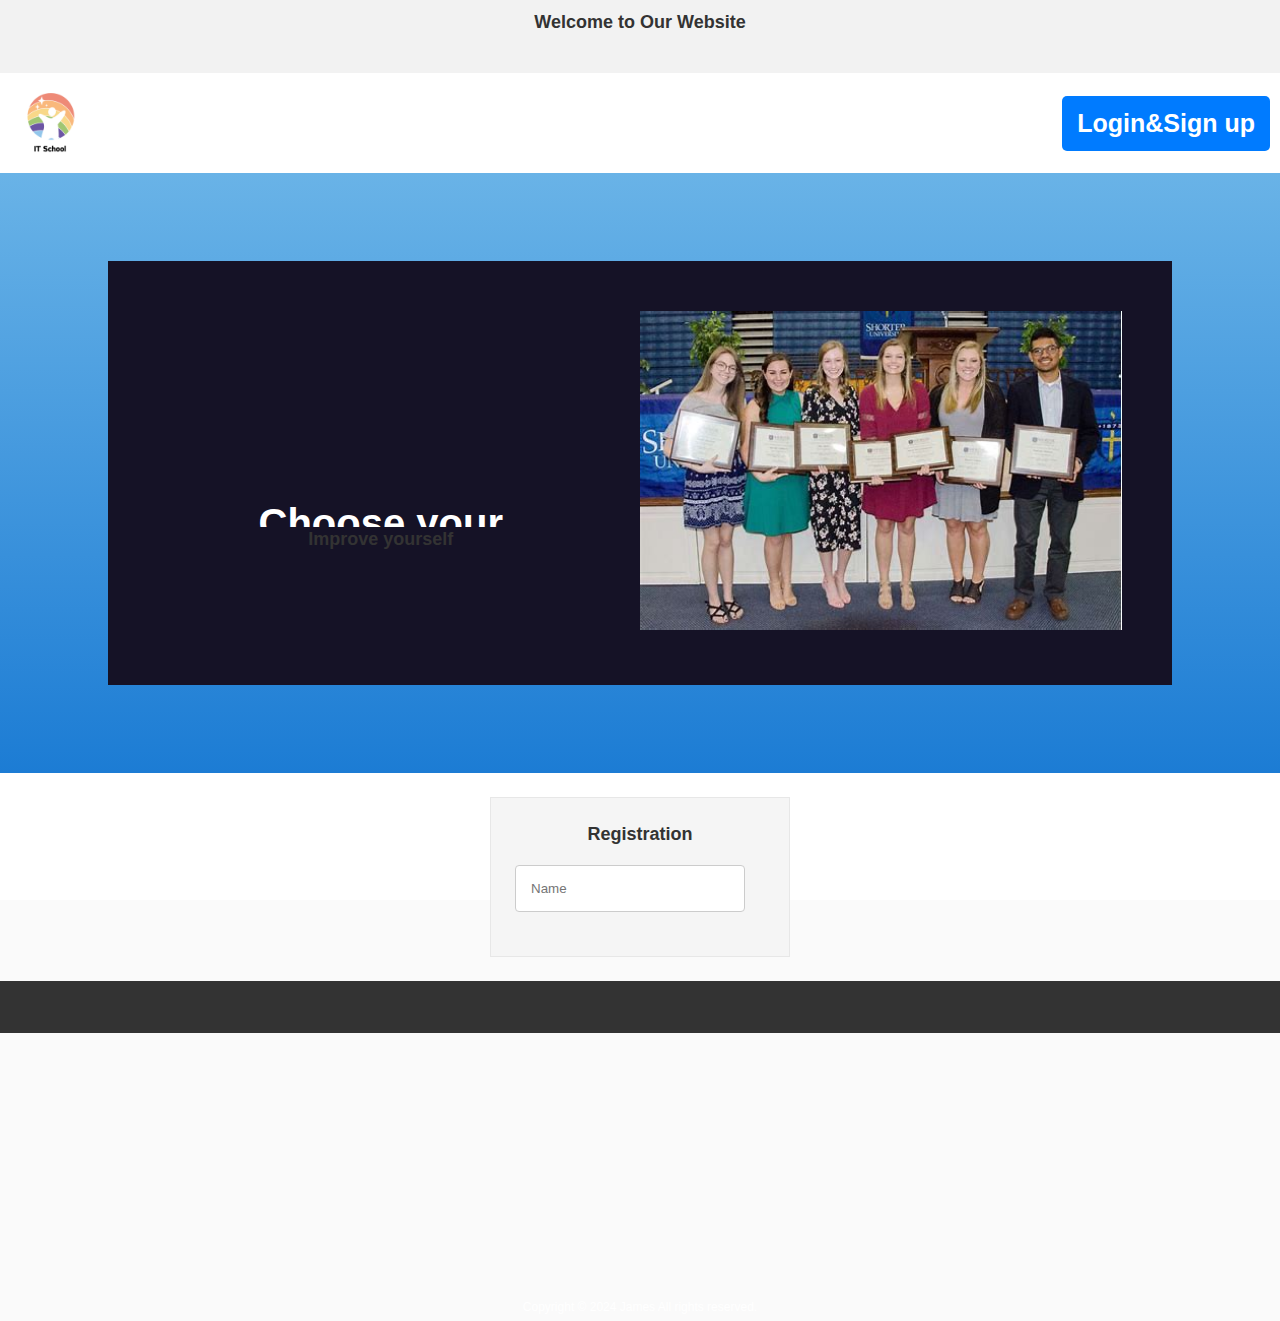
==== index.html @ a983411c "Update index.html" ====
<!DOCTYPE html>  
<html lang="en">  
<head>  
    <meta charset="UTF-8">  
    <meta name="viewport" content="width=device-width, initial-scale=1.0">  
    <title>Home Page</title>  
    <link rel="stylesheet" href="U.css"> <!-- Link to style file -->  
</head>  
<body>   
    <!-- Banner -->
    <div id="website-banner" style="background-color: #f2f2f2; padding: 10px; text-align: center;">
        <h2>Welcome to Our Website</h2>
        <p>Explore our courses and become an expert today!</p>
    </div>
    <div class="logo-account">
        <!-- Image -->
        <img src="1.png" alt="Descriptive text for the image" style="width: 100px; height: 100px; position: relative; top: 0; left: 0; margin: 0;">
        <!-- Login Link -->
        <a href="login.html" class="login-link">Login&Sign up</a>
        <!-- Navigation -->
    </div>
    <nav>

    </nav>
    <!-- Hero Banner -->
    <div class="hero-banner">
        <div class= 'container-2'>
            <div class="container_content">
            <div class="container_content_inner">
            <div class="title">
                <h1>Choose your courses</h1>
                
            </div>
            <div class="par">
                <h2>Improve yourself</h2>
            </div>
            <div class="btns">
                <a href="login.html" class="login-link">Login&Sign up</a>
            </div>
            </div>
            </div>
            <div class="container_outer_img">
            <div class="img-inner">
            <img src='e.jpg'  alt="" class="container_img"/>
                </div>
                </div>
            </div>
            <div class="overlay"></div>
    </div>
    <!-- Registration Form -->
    <div class="registration-form">
        <h2>Registration</h2>
        <form action="your-server-endpoint" method="post">
            <input type="text" id="name" name="name" placeholder="Name" required>
        </form>
    </div>
    <!-- Footer -->
    <footer>
        <p>Copyright &copy; 2024 James All rights reserved.</p>
    </footer>
    <!-- External JavaScript File -->
    <script src="document.js"></script>
    <script src="login-1.js"></script>
</body>  
</html>
---- U.css ----
/' James RenHuiayuan 223190623 '/
body {
  font-family: Arial, sans-serif;
  margin: 0;
  padding: 0;
  min-height: 100vh;
  display: flex;
  flex-direction: column;
}

header, footer {
  background-color: #333;
  color: white;
  text-align: center;
  padding: 1em;
}

.cart-container {
  flex: 1;
  width: 80%;
  margin: 0 auto;
}

.cart-items {
  background-color: #f2f2f2;
  border-collapse: collapse;
  width: 100%;
  margin-bottom: 20px;
}

.cart-items th, .cart-items td {
  border: 1px solid #ddd;
  padding: 12px;
  text-align: left;
}

.cart-items th {
  background-color: #4CAF50;
  color: white;
}

.cart-items tbody tr:nth-child(odd) {
  background-color: #f9f9f9;
}

.button {
  background-color: #4CAF50;
  border: none;
  color: white;
  padding: 12px 24px;
  text-decoration: none;
  cursor: pointer;
  border-radius: 4px;
}

.shopping-cart {
  margin-top: 20px;
}

.total {
  font-weight: bold;
  font-size: 18px;
  margin-bottom: 10px;
}

.shopping-cart table td {
  padding-right: 20px;
}

footer {
  flex-shrink: 0;
}
nav ul {
list-style: none;
padding: 0;
margin: 0;
}

nav ul li {
display: inline-block;
position: relative;
}

nav ul li a {
display: block;
padding: 10px 20px;
text-decoration: none;
color: #333;
}
nav{
  background-color: grey;
}
.dropdown-menu {
display: none;
position: absolute;
background-color: #fff;
box-shadow: 0 2px 5px rgba(0,0,0,0.1);
}

.dropdown-menu li {
display: block;
}

.dropdown:hover .dropdown-menu {
display: block;
}
.registration-form {
  max-width: 300px;
  margin: 2em auto;
  padding: 2em;
  background: #f5f5f5;
  border: 1px solid #e7e7e7;
  text-align: center;
}

.registration-form h2 {
  margin-bottom: 1em;
}

form {
  display: flex;
  flex-direction: column;
}

input[type="text"] {
  padding: 0.5em;
  margin-bottom: 1em;
  border: 1px solid #ddd;
  border-radius: 4px;
}

button {
  background-color: #5cb85c;
  color: white;
  border: none;
  padding: 0.5em;
  border-radius: 4px;
  cursor: pointer;
}

button:hover {
  background-color: #4cae4c;
}

.search-section, .instructor-callout, .learn-daily {
  margin-bottom: 2em;
  padding: 1em;
  background: #f5f5f5;
  border: 1px solid #e7e7e7;
}

.course {
  background-color: #f7f7f7;
  border: 1px solid #ddd;
  padding: 10px;
  margin: 0 10px; /* Add spacing between courses */
  border-radius: 5px;
  box-shadow: 0 2px 5px rgba(0,0,0,0.2);
  text-align: center;
}
.course:first-child {
  margin-left: 0; /* Remove left margin for the first course */
}
.course:last-child {
  margin-right: 0; /* Remove right margin for the last course */
}
.course h3 {
  margin: 0;
  padding-bottom: 5px;
}
.add-to-cart {
  background-color: #5cb85c;
  color: white;
  padding: 5px 10px;
  text-decoration: none;
  display: inline-block;
  margin-top: 5px;
}
.add-to-cart:hover {
  background-color: #4cae4c;
  cursor: pointer;
}
.container {
  display: flex;
  justify-content: center; /* Center the courses container */
  flex-wrap: nowrap; /* Ensure items stay on the same line */
  padding: 0;
}

.about-us {
  text-align: center;
  margin-top: 20px;
}

.about-us h2 {
  color: #333;
}

.about-us p {
  max-width: 800px;
  margin: auto;
  padding: 1em;
  line-height: 1.6;
}

/* Add to your existing CSS */

article {
  margin-bottom: 2em;
  padding: 1em;
  background: #f5f5f5;
  border: 1px solid #e7e7e7;
}

article h3 {
  color: #333;
  margin-bottom: 0.5em;
}

.contact-info {
  text-align: center;
  background-color: #e9ecef;
}

/* Style the paragraphs within the articles */
article p {
  line-height: 1.6;
  color: #333;
}

/* Style the "Get in Touch" section */
.contact-info h3 {
  text-align: center;
  color: #007bff;
}




/* Add to your existing CSS */

.projects-container {
  display: flex;
  flex-wrap: wrap;
  justify-content: center;
  gap: 20px;
  padding: 20px;
}

.project {
  flex: 1;
  min-width: 300px;
  max-width: 350px;
  border: 1px solid #ddd;
  border-radius: 5px;
    padding: 15px;
    background-color: #fff;
    box-shadow: 0 2px 5px rgba(0,0,0,0.1);
}

.project-image {
  max-width: 100%;
  height: auto;
  border-radius: 4px;
  margin-bottom: 10px;
}

.btn {
  display: inline-block;
  background-color: #4CAF50;
  color: white;
  padding: 10px 15px;
  text-decoration: none;
  border-radius: 5px;
  cursor: pointer;
  transition: background-color 0.3s ease;
}

.btn:hover {
  background-color: #45a049;
}

/* Responsive design */
@media (max-width: 768px) {
  .project {
    max-width: 100%;
  }
}
.container {
            max-width: 960px;
            margin: 20px auto;
            padding: 0 20px;
        }
        section {
            margin-bottom: 40px;
        }
        h2 {
            color: #333;
        }
        p {
            line-height: 1.6;
        }
.banner {
            overflow: hidden;
            position: absolute;
            top: 50%;
            left: 50%;
            transform: translate(-50%, -50%); /* 使用transform居中 */
            width: 80%; /* Adjusted width */
            height: 100%; /* Adjusted height */
        }

        .banner-image {
            width: 100%;
            height: 100%;
            display: block;
            position: absolute;
            left: 0;
            top: 0;
            animation: slide 1.6s ease-in-out infinite;
        }

        @keyframes slide {
            0%, 100% {
                transform: translateX(0);
            }
            45% {
                transform: translateX(-100%);
            }
        }


* {
    margin: 0;
    padding: 0;
    box-sizing: border-box; /* Add this to include padding and border in the element's total width and height */
  }
  /* General body styling */
  body {
    background-color: #fafafa;
    font-size: 12px;
    line-height: 1.4; /* Improves text readability */
  }
  
  /* Container for centered content */
  #div2 {
    width: 1080px;
    margin: 0 auto; /* Centers the div horizontally */
  }
  
  /* Page section styling */
  .page1 {
    background-color: wheat;
    padding: 20px 0;
    text-align: center; /* Centers the user1 div horizontally */
    height:750px;
  }
  
  /* User login container styling */
  .user1 {
    width: 400px;
    background-color: grey;
    margin: 20px auto; /* Centers the div horizontally and adds margin */
    padding: 20px; /* Adds padding inside the user1 div */
    box-shadow: 0 2px 4px rgba(0, 0, 0, 0.1); /* Adds a subtle shadow for depth */
    border-radius: 4px; /* Rounds the corners of the user1 div */
  }
  
  /* User login title styling */
  .user1 h3 {
    font-size: 18px;
    font-weight: bold;
    border-bottom: 1px solid #ddd;
    padding-bottom: 10px; /* Adds space below the title */
    margin-bottom: 20px; /* Adds space below the title */
  }
  
  /* User input field styling */
  .user3 {
    margin-bottom: 15px; /* Adds space below each input group */
    position: relative; /* Needed for the pseudo-element positioning */
  }
  
  /* Style the labels inside the user3 div, hide them visually but keep them accessible */
  .user3 .item-lable {
    position: absolute;
    left: 10px;
    top: 50%;
    transform: translateY(-50%);
    color: #999;
  }
  
  /* Style the input fields */
  .user3 .item-content {
    border: 1px solid #bdbdbd;
    width: 100%; /* Make the input take the full width */
    height: 40px; /* Adjust input height */
    font-size: 15px;
    padding: 0 10px; /* Padding inside the input field */
    border-radius: 4px; /* Rounds the corners of the input field */
  }
  
  /* Submit button styling */
  .submit {
    display: block;
    width: 100%;
    height: 40px;
    background-color:green;
    text-align: center;
    font-size: 20px;
    color: white;
    line-height: 40px;
    border: none; /* Removes the default border */
    border-radius: 4px; /* Rounds the corners of the button */
    cursor: pointer; /* Changes the cursor to a pointer when hovering over the button */
    margin-top: 20px; /* Adds space above the button */
  }
  
  /* Link styling */
  .link-item a {
    color: black;
    text-decoration: none;
    margin-left: 10px; /* Adds space between links */
  }
  
  /* Hover effect for links */
  .link-item a:hover {
    text-decoration: underline;
  }







        * {
  margin: 0;
  padding: 0;
  box-sizing: border-box;
}

:root {
  --secondary-color: #151226;
  --contrast-color: white;
}
.overlay {
  position: absolute;
  top: 0;
  left: 0;
  right: 0;
  bottom: 0;
  height: 100%;
  z-index: -10;
  background-color: var(--contrast-color);
}

.container-2 {
  display: flex;
  justify-content: space-around;
  align-items: center;
  color: #fff;
  animation: expand .8s ease forwards;
  background-color: var(--secondary-color);
  position: relative;
  font-family: -apple-system, BlinkMacSystemFont, 'Segoe UI', Roboto, Oxygen, Ubuntu, Cantarell, 'Open Sans', 'Helvetica Neue', sans-serif;
  transition: all .8s ease;
}

.container_content {
 width: 50%;
}

.container_content_inner {
  width: 80%;
  margin-left: 80px;
}

.container_outer_img {
  margin: 50px;
  width: 50%;
  overflow: hidden;
}   
    
.container_img {
  width: 100%;
  animation: slideIn 1.5s ease-in-out forwards;
}

.par {
  height: auto;
  overflow: hidden;
}

p{
  line-height: 28px;
  transform: translateY(300px);
  animation: slideUp .8s ease-in-out forwards .8s;
}

.btns {
  height: 100%;
  position: relative;
  width: 150px;
  overflow: hidden;
}

.btns_more {
  background: transparent;
  border: 1px solid var(--contrast-color);
  border-radius: 50px;
  padding: 8px 12px;
  color: #BF307F;
  font-size: 16px;
  text-transform: uppercase;
  position: relative;
  margin-top: 15px;
  outline: none;
  transform: translateY(50px);
  animation: slideUp .8s ease-in-out  forwards 1s;
}

.title {
  overflow: hidden;
  height: auto;
}

h1 {
    font-size: 40px;
    color: var(--contrast-color);
    margin-bottom: 20px;
    transform: translateY(100px);
    animation: slideUp .8s ease forwards .5s;
}

@keyframes slideIn {
  0% {
    transform: translateX(500px) scale(.2);
  }
  100% {
    transform: translateX(0px) scale(1);
  }
}

@keyframes slideUp {
  0% {
    transform: translateY(300px);
  }
  100% {
    transform: translateY(0px);
  }
}

@keyframes expand {
  0% {
    transform: translateX(1400px);
  }
  100% {
    transform: translateX(0px);
  }
}







.header-content {
  display: flex;
  align-items: center;
}

.login-link {
    background-color: #007bff;
    color: white;
    padding: 10px 15px;
    text-decoration: none;
    border-radius: 5px;
    font-weight: bolder; /* Changed from font-size to font-weight */
    position: absolute;
    right: 10px; /* Positions the link 10 pixels from the right edge of the page */
    font-size: 25px; /* Sets the font size */
}

/* Hover effect for the login link */
.login-link:hover {
    background-color: #0056b3; /* Darker background on hover */
    text-decoration: none; /* Ensures no underline on hover */
}

/* Clearfix for the nav to ensure it only contains its child elements' margins, not its own */
nav:after {
    content: "";
    display: table;
    clear: both;
}









.hero-banner {
    width: 100%;
    height: 600px;
    background: linear-gradient(to bottom, #69b3e7, #1c7cd4);
    display: flex;
    justify-content: center;
    align-items: center;
    text-align: center;
    color: white;
  }
.hero-banner img {
    max-width: 100%;
    height: auto;
  }
.hero-text {
    margin: 0 20px;
  }
  .hero-btn {
    display: inline-block;
    padding: 10px 20px;
    background-color: #f66d22;
    color: white;
    text-decoration: none;
    border-radius: 5px;
    transition: background-color 0.3s ease;
  }
.hero-btn:hover {
    background-color: #e55b00;
}




.calculator {
    background-color: #ffffff;
    border-radius: 5px;
    box-shadow: 0 4px 6px rgba(0, 0, 0, 0.1);
    width: 300px;
    margin-left: 35%;
    margin-top: 150px;
}

#display {
    width: 100%;
    height: 80px;
    text-align: right;
    font-size: 3em;
    padding: 0 20px;
    border: none;
}

.buttons {
    display: grid;
    grid-template-columns: repeat(4, 1fr);
    grid-gap: 10px;
    padding: 20px;
}


button:hover {
    background-color: #d0d0d0;
}



        #todo-app {
    width: 300px;
    margin: auto;
    padding: 20px;
    box-shadow: 0 0 10px rgba(0, 0, 0, 0.1);
}

#task-list {
    list-style: none;
    padding: 0;
}

#task-list li {
    margin: 10px 0;
    background: #f9f9f9;
    border: 1px solid #ddd;
    padding: 10px;
    cursor: pointer;
}

#task-list li.completed {
    text-decoration: line-through;
    color: #ccc;
}

    body { font-family: Arial, sans-serif; }
    .form-container { max-width: 600px; margin: auto; padding: 20px; }
    .form-group { margin-bottom: 15px; }
    label { display: block; margin-bottom: 5px; }
    input[type="text"],
    input[type="email"],
    select { width: 100%; padding: 10px; margin-bottom: 10px; }
    .error { color: red; }
    button { padding: 10px 20px; cursor: pointer; }
/* Styling for the cookieInfo div */
#cookieInfo {
  background-color: white;
  padding: 30px;
  border-radius: 8px;
  box-shadow: 0 4px 8px rgba(0, 0, 0, 0.1);
  max-width: 350px;
  margin: auto;
  text-align: center;
}

/* Styling for labels */
label {
  display: block;
  margin-bottom: 5px;
  font-weight: 500;
  color: #333;
}

/* Styling for input fields */
input[type="text"],
input[type="password"] {
  width: calc(100% - 20px);
  padding: 15px;
  margin-bottom: 20px;
  border: 1px solid #ccc;
  border-radius: 4px;
  transition: border-color 0.3s ease;
}

input[type="text"]:focus,
input[type="password"]:focus {
  outline: none;
  border-color: #007bff;
}

/* Styling for buttons */
button {
  padding: 10px 20px;
  margin: 5px 0;
  border: none;
  border-radius: 4px;
  background-color: #007bff;
  color: white;
  cursor: pointer;
  transition: background-color 0.3s ease;
}

button:hover {
  background-color: #0056b3;
}

/* Additional styling for the second button */
button:last-of-type {
  background-color: #ffc107;
}

button:last-of-type:hover {
  background-color: #e0a800;
}

/* Align buttons in a row */
#cookieInfo button {
  display: inline-block;
  margin-right: 10px;
}

#cookieInfo button:last-of-type {
  margin-right: 0;
}


    .logo-account {
    display: flex;          /* Enable flex context */
    align-items: center;    /* Vertically center the content */
    justify-content: space-between; /* Place the items with space between them */
    }
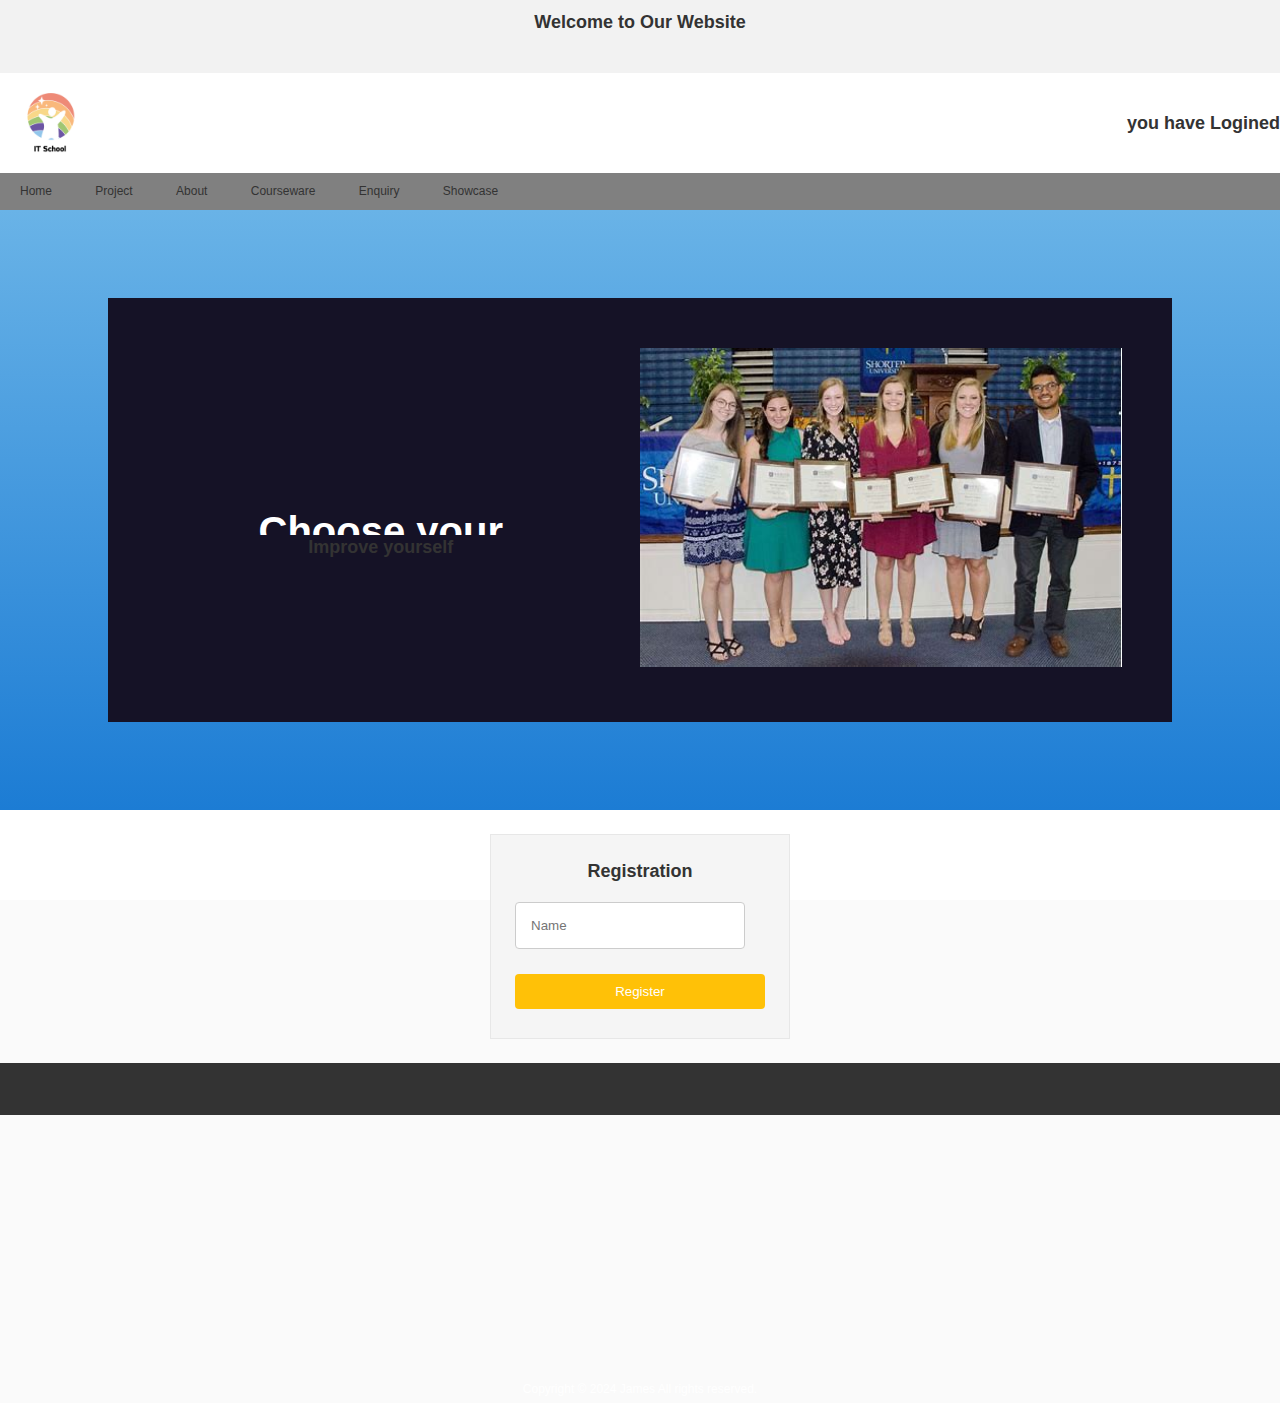
==== commit 211078f5: "Update and rename index-1.html to index.html" ====
--- a/index.html
+++ b/index.html
@@ -16,11 +16,25 @@
         <!-- Image -->
         <img src="1.png" alt="Descriptive text for the image" style="width: 100px; height: 100px; position: relative; top: 0; left: 0; margin: 0;">
         <!-- Login Link -->
-        <a href="login.html" class="login-link">Login&Sign up</a>
+        <h2>you have Logined</h2>
         <!-- Navigation -->
     </div>
     <nav>
-
+        <ul>
+            <li><a href="index.html">Home</a></li>
+            <li class="dropdown">
+                <a href="#">Project</a>
+                <ul class="dropdown-menu">
+                    <li><a href="page2.html">Project 1</a></li>
+                    <li><a href="page3.html">Project 2</a></li>
+                    <li><a href="page1.html">Project 3</a></li>
+                </ul>
+            </li>
+            <li><a href="page6.html">About</a></li>
+            <li><a href="page9.html">Courseware</a></li>
+            <li><a href="page8.html">Enquiry</a></li>
+            <li><a href="page7.html">Showcase</a></li>
+        </ul>
     </nav>
     <!-- Hero Banner -->
     <div class="hero-banner">
@@ -35,7 +49,7 @@
                 <h2>Improve yourself</h2>
             </div>
             <div class="btns">
-                <a href="login.html" class="login-link">Login&Sign up</a>
+            <button class='btns_more'> See more </button>
             </div>
             </div>
             </div>
@@ -52,6 +66,7 @@
         <h2>Registration</h2>
         <form action="your-server-endpoint" method="post">
             <input type="text" id="name" name="name" placeholder="Name" required>
+            <button type="submit">Register</button>
         </form>
     </div>
     <!-- Footer -->
@@ -60,6 +75,5 @@
     </footer>
     <!-- External JavaScript File -->
     <script src="document.js"></script>
-    <script src="login-1.js"></script>
 </body>  
 </html>
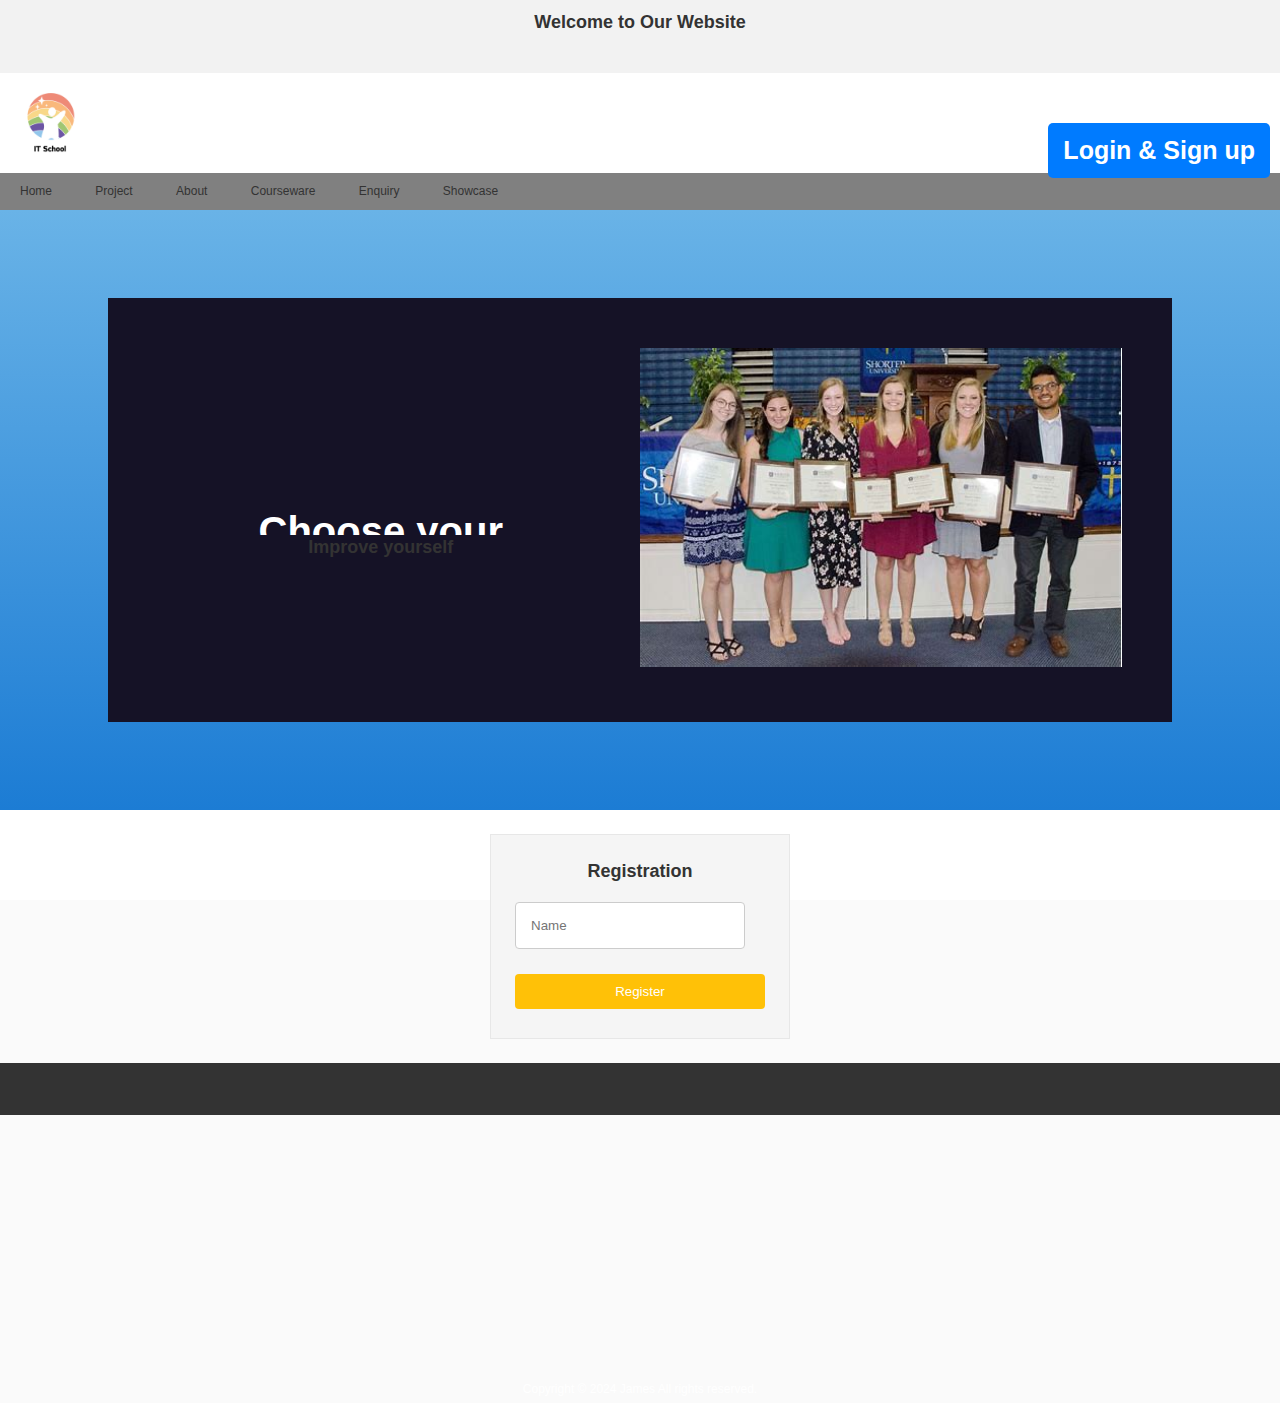
==== commit 3d883cf6: "Update index.html" ====
--- a/index.html
+++ b/index.html
@@ -16,7 +16,9 @@
         <!-- Image -->
         <img src="1.png" alt="Descriptive text for the image" style="width: 100px; height: 100px; position: relative; top: 0; left: 0; margin: 0;">
         <!-- Login Link -->
-        <h2>you have Logined</h2>
+                <div id="user-info">
+            <a href="login.html" class="login-link">Login & Sign up</a>
+        </div>
         <!-- Navigation -->
     </div>
     <nav>
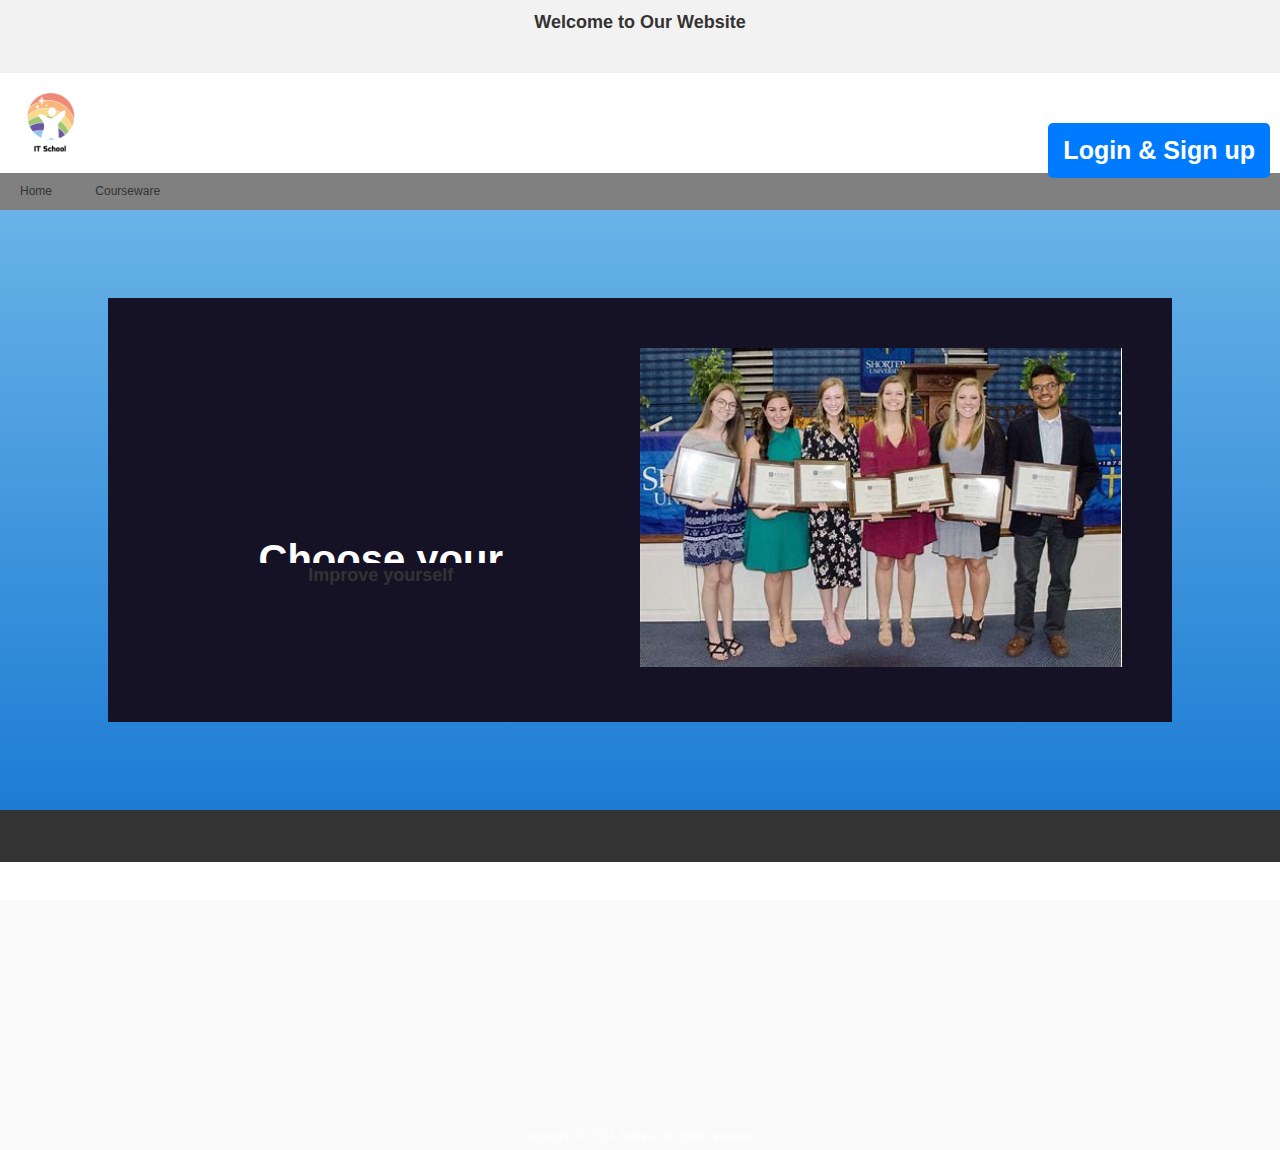
==== commit a54cb29f: "Add files via upload" ====
--- a/index.html
+++ b/index.html
@@ -12,70 +12,105 @@
         <h2>Welcome to Our Website</h2>
         <p>Explore our courses and become an expert today!</p>
     </div>
+
+    <!-- Logo and Account Section -->
     <div class="logo-account">
-        <!-- Image -->
-        <img src="1.png" alt="Descriptive text for the image" style="width: 100px; height: 100px; position: relative; top: 0; left: 0; margin: 0;">
-        <!-- Login Link -->
-                <div id="user-info">
+        <!-- Logo Image -->
+        <img src="1.png" alt="Website Logo" style="width: 100px; height: 100px; position: relative; top: 0; left: 0; margin: 0;">
+        
+        <!-- Username Display or Login Link -->
+        <div id="user-info">
             <a href="login.html" class="login-link">Login & Sign up</a>
         </div>
-        <!-- Navigation -->
     </div>
+
+    <!-- Navigation -->
     <nav>
         <ul>
             <li><a href="index.html">Home</a></li>
-            <li class="dropdown">
-                <a href="#">Project</a>
-                <ul class="dropdown-menu">
-                    <li><a href="page2.html">Project 1</a></li>
-                    <li><a href="page3.html">Project 2</a></li>
-                    <li><a href="page1.html">Project 3</a></li>
-                </ul>
-            </li>
-            <li><a href="page6.html">About</a></li>
-            <li><a href="page9.html">Courseware</a></li>
-            <li><a href="page8.html">Enquiry</a></li>
-            <li><a href="page7.html">Showcase</a></li>
+            <li><a href="page9.html" id="coursewareLink">Courseware</a></li>
         </ul>
     </nav>
+
     <!-- Hero Banner -->
     <div class="hero-banner">
-        <div class= 'container-2'>
+        <div class="container-2">
             <div class="container_content">
-            <div class="container_content_inner">
-            <div class="title">
-                <h1>Choose your courses</h1>
-                
-            </div>
-            <div class="par">
-                <h2>Improve yourself</h2>
-            </div>
-            <div class="btns">
-            <button class='btns_more'> See more </button>
-            </div>
-            </div>
+                <div class="container_content_inner">
+                    <div class="title">
+                        <h1>Choose your courses</h1>
+                    </div>
+                    <div class="par">
+                        <h2>Improve yourself</h2>
+                    </div>
+                    <div class="btns">
+                        <a href="login.html" class="login-link">Login & Sign up</a>
+                    </div>
+                </div>
             </div>
             <div class="container_outer_img">
-            <div class="img-inner">
-            <img src='e.jpg'  alt="" class="container_img"/>
-                </div>
+                <div class="img-inner">
+                    <img src='e.jpg' alt="Course Image" class="container_img" />
                 </div>
             </div>
-            <div class="overlay"></div>
+        </div>
+        <div class="overlay"></div>
     </div>
-    <!-- Registration Form -->
-    <div class="registration-form">
-        <h2>Registration</h2>
-        <form action="your-server-endpoint" method="post">
-            <input type="text" id="name" name="name" placeholder="Name" required>
-            <button type="submit">Register</button>
-        </form>
-    </div>
+
     <!-- Footer -->
     <footer>
-        <p>Copyright &copy; 2024 James All rights reserved.</p>
+        <p>Copyright &copy; 2024 James. All rights reserved.</p>
     </footer>
-    <!-- External JavaScript File -->
-    <script src="document.js"></script>
+
+    <!-- JavaScript -->
+    <script>
+        // Check and display the username or guest
+        document.addEventListener('DOMContentLoaded', function() {
+            displayUsername(); // Display the username if logged in
+
+            // Add event listener to the "Courseware" link
+            document.getElementById('coursewareLink').addEventListener('click', function(event) {
+                const username = getCookie('username');
+                if (!username) {
+                    event.preventDefault(); // Prevent the link from redirecting
+                    alert('Please register');
+                    window.location.href = 'login.html'; // Redirect to the registration/login page
+                }
+            });
+        });
+
+        // Display username or guest in the "user-info" section
+        function displayUsername() {
+            const username = getCookie('username');
+            const userInfoDiv = document.getElementById('user-info');
+            if (username) {
+                userInfoDiv.innerHTML = `Welcome, ${username}`;
+            } else {
+                userInfoDiv.innerHTML = `<a href="login.html" class="login-link">Login & Sign up</a>`;
+            }
+        }
+
+        // Set a cookie
+        function setCookie(cookieName, cookieValue, expirationDays) {
+            const d = new Date();
+            d.setTime(d.getTime() + (expirationDays * 24 * 60 * 60 * 1000)); // Expiration time
+            const expires = "expires=" + d.toUTCString();
+            document.cookie = cookieName + "=" + cookieValue + ";" + expires + ";path=/";
+        }
+
+        // Get a cookie by name
+        function getCookie(cookieName) {
+            const name = cookieName + "=";
+            const decodedCookie = decodeURIComponent(document.cookie);
+            const cookieArray = decodedCookie.split(';');
+            for (let i = 0; i < cookieArray.length; i++) {
+                let cookie = cookieArray[i].trim();
+                if (cookie.indexOf(name) === 0) {
+                    return cookie.substring(name.length, cookie.length);
+                }
+            }
+            return "";
+        }
+    </script>
 </body>  
 </html>
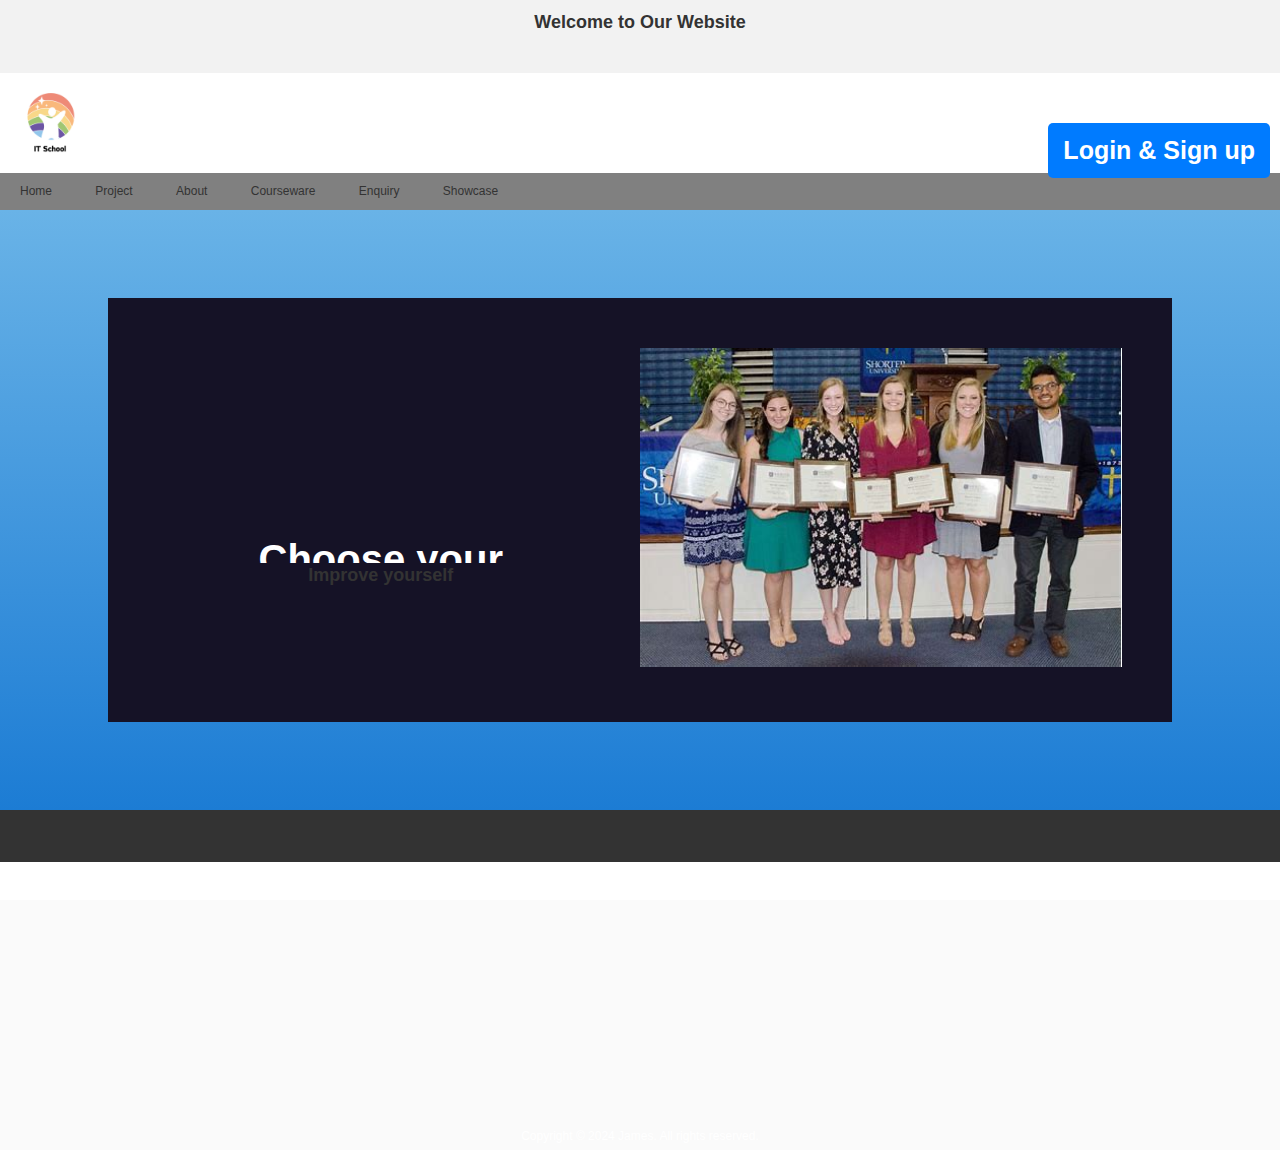
==== commit 49526231: "Update index.html" ====
--- a/index.html
+++ b/index.html
@@ -28,7 +28,18 @@
     <nav>
         <ul>
             <li><a href="index.html">Home</a></li>
+            <li class="dropdown">
+                <a href="#">Project</a>
+                <ul class="dropdown-menu">
+                    <li><a href="page2.html">Project 1</a></li>
+                    <li><a href="page3.html">Project 2</a></li>
+                    <li><a href="page1.html">Project 3</a></li>
+                </ul>
+            </li>
+            <li><a href="page6.html">About</a></li>
             <li><a href="page9.html" id="coursewareLink">Courseware</a></li>
+            <li><a href="page8.html">Enquiry</a></li>
+            <li><a href="page7.html">Showcase</a></li>
         </ul>
     </nav>
 
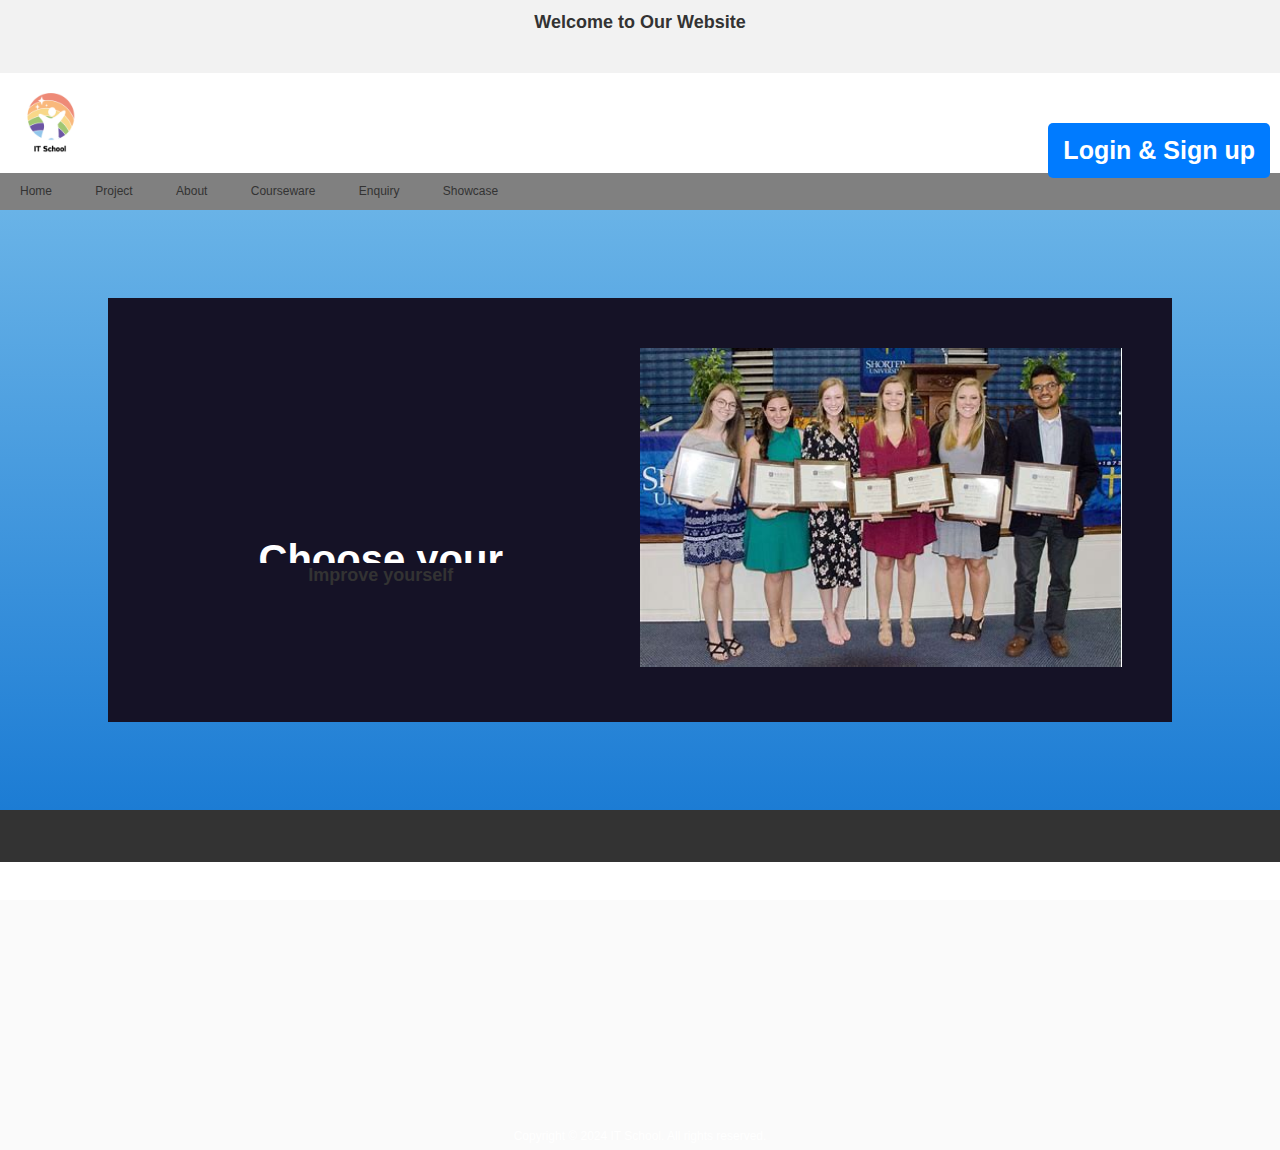
==== commit fd6ec5fe: "Update index.html" ====
--- a/index.html
+++ b/index.html
@@ -70,58 +70,8 @@
 
     <!-- Footer -->
     <footer>
-        <p>Copyright &copy; 2024 James. All rights reserved.</p>
+        <p>Copyright &copy; 2024 IT School. All rights reserved.</p>
     </footer>
-
-    <!-- JavaScript -->
-    <script>
-        // Check and display the username or guest
-        document.addEventListener('DOMContentLoaded', function() {
-            displayUsername(); // Display the username if logged in
-
-            // Add event listener to the "Courseware" link
-            document.getElementById('coursewareLink').addEventListener('click', function(event) {
-                const username = getCookie('username');
-                if (!username) {
-                    event.preventDefault(); // Prevent the link from redirecting
-                    alert('Please register');
-                    window.location.href = 'login.html'; // Redirect to the registration/login page
-                }
-            });
-        });
-
-        // Display username or guest in the "user-info" section
-        function displayUsername() {
-            const username = getCookie('username');
-            const userInfoDiv = document.getElementById('user-info');
-            if (username) {
-                userInfoDiv.innerHTML = `Welcome, ${username}`;
-            } else {
-                userInfoDiv.innerHTML = `<a href="login.html" class="login-link">Login & Sign up</a>`;
-            }
-        }
-
-        // Set a cookie
-        function setCookie(cookieName, cookieValue, expirationDays) {
-            const d = new Date();
-            d.setTime(d.getTime() + (expirationDays * 24 * 60 * 60 * 1000)); // Expiration time
-            const expires = "expires=" + d.toUTCString();
-            document.cookie = cookieName + "=" + cookieValue + ";" + expires + ";path=/";
-        }
-
-        // Get a cookie by name
-        function getCookie(cookieName) {
-            const name = cookieName + "=";
-            const decodedCookie = decodeURIComponent(document.cookie);
-            const cookieArray = decodedCookie.split(';');
-            for (let i = 0; i < cookieArray.length; i++) {
-                let cookie = cookieArray[i].trim();
-                if (cookie.indexOf(name) === 0) {
-                    return cookie.substring(name.length, cookie.length);
-                }
-            }
-            return "";
-        }
-    </script>
+<script src="document.js"></script>
 </body>  
 </html>
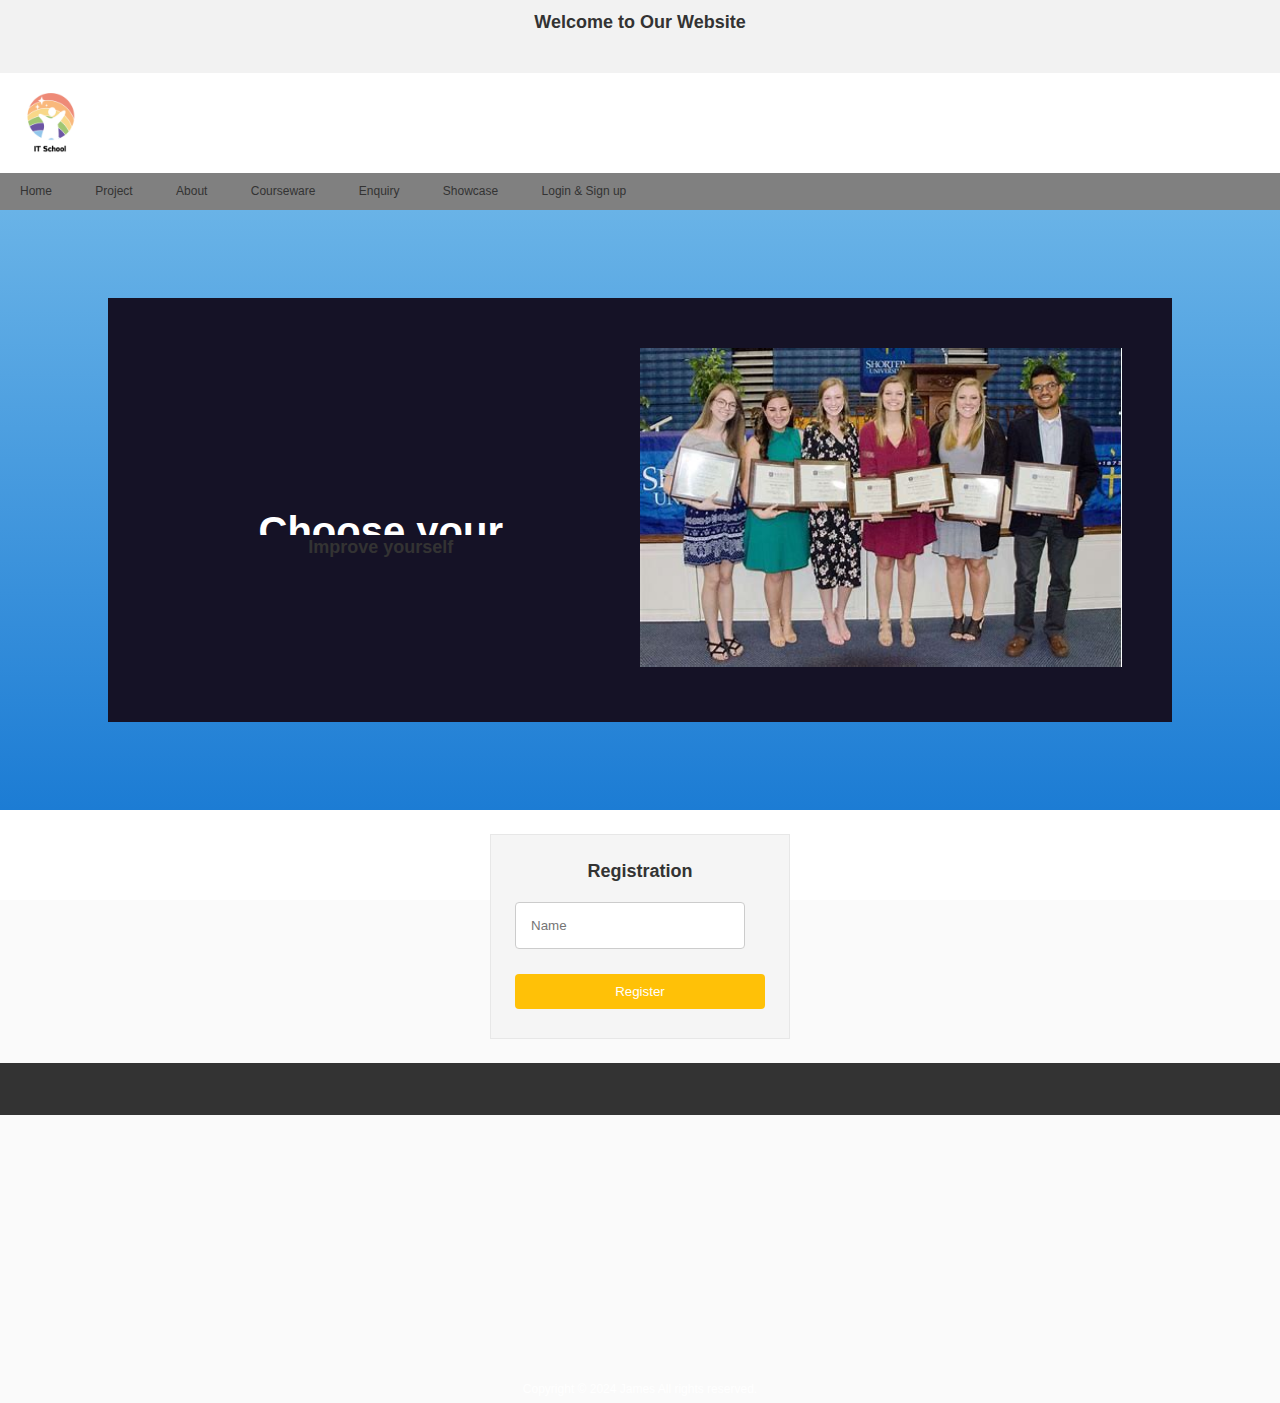
==== commit 3d1e0d75: "Update index.html" ====
--- a/index.html
+++ b/index.html
@@ -12,66 +12,66 @@
         <h2>Welcome to Our Website</h2>
         <p>Explore our courses and become an expert today!</p>
     </div>
-
-    <!-- Logo and Account Section -->
     <div class="logo-account">
-        <!-- Logo Image -->
-        <img src="1.png" alt="Website Logo" style="width: 100px; height: 100px; position: relative; top: 0; left: 0; margin: 0;">
-        
-        <!-- Username Display or Login Link -->
-        <div id="user-info">
-            <a href="login.html" class="login-link">Login & Sign up</a>
-        </div>
+        <!-- Image -->
+        <img src="1.png" alt="Descriptive text for the image" style="width: 100px; height: 100px; position: relative; top: 0; left: 0; margin: 0;">
     </div>
-
-    <!-- Navigation -->
     <nav>
         <ul>
-            <li><a href="index.html">Home</a></li>
-            <li class="dropdown">
-                <a href="#">Project</a>
-                <ul class="dropdown-menu">
-                    <li><a href="page2.html">Project 1</a></li>
-                    <li><a href="page3.html">Project 2</a></li>
-                    <li><a href="page1.html">Project 3</a></li>
-                </ul>
-            </li>
-            <li><a href="page6.html">About</a></li>
-            <li><a href="page9.html" id="coursewareLink">Courseware</a></li>
-            <li><a href="page8.html">Enquiry</a></li>
-            <li><a href="page7.html">Showcase</a></li>
+        <li><a href="index.html">Home</a></li>
+        <li class="dropdown">
+            <a href="#">Project</a>
+            <ul class="dropdown-menu">
+                <li><a href="page2.html">Project 1</a></li>
+                <li><a href="page3.html">Project 2</a></li>
+                <li><a href="page1.html">Project 3</a></li>
+            </ul>
+        </li>
+        <li><a href="page6.html">About</a></li>
+        <li><a href="courseware.html">Courseware</a></li>
+        <li><a href="page7.html">Enquiry</a></li>
+        <li><a href="page8.html">Showcase</a></li>
+        <li id="login-signup-link"><a href="login.html">Login & Sign up</a></li>
         </ul>
     </nav>
-
     <!-- Hero Banner -->
     <div class="hero-banner">
-        <div class="container-2">
+        <div class= 'container-2'>
             <div class="container_content">
-                <div class="container_content_inner">
-                    <div class="title">
-                        <h1>Choose your courses</h1>
-                    </div>
-                    <div class="par">
-                        <h2>Improve yourself</h2>
-                    </div>
-                    <div class="btns">
-                        <a href="login.html" class="login-link">Login & Sign up</a>
-                    </div>
+            <div class="container_content_inner">
+            <div class="title">
+                <h1>Choose your courses</h1>
+                
+            </div>
+            <div class="par">
+                <h2>Improve yourself</h2>
+            </div>
+            <div class="btns">
+            <button class='btns_more'> See more </button>
+            </div>
+            </div>
+            </div>
+            <div class="container_outer_img">
+            <div class="img-inner">
+            <img src='e.jpg'  alt="" class="container_img"/>
+                </div>
                 </div>
             </div>
-            <div class="container_outer_img">
-                <div class="img-inner">
-                    <img src='e.jpg' alt="Course Image" class="container_img" />
-                </div>
-            </div>
-        </div>
-        <div class="overlay"></div>
+            <div class="overlay"></div>
     </div>
-
+    <!-- Registration Form -->
+    <div class="registration-form">
+        <h2>Registration</h2>
+        <form action="your-server-endpoint" method="post">
+            <input type="text" id="name" name="name" placeholder="Name" required>
+            <button type="submit">Register</button>
+        </form>
+    </div>
     <!-- Footer -->
     <footer>
-        <p>Copyright &copy; 2024 IT School. All rights reserved.</p>
+        <p>Copyright &copy; 2024 James All rights reserved.</p>
     </footer>
-<script src="document.js"></script>
+    <!-- External JavaScript File -->
+    <script src="document.js"></script>
 </body>  
 </html>
